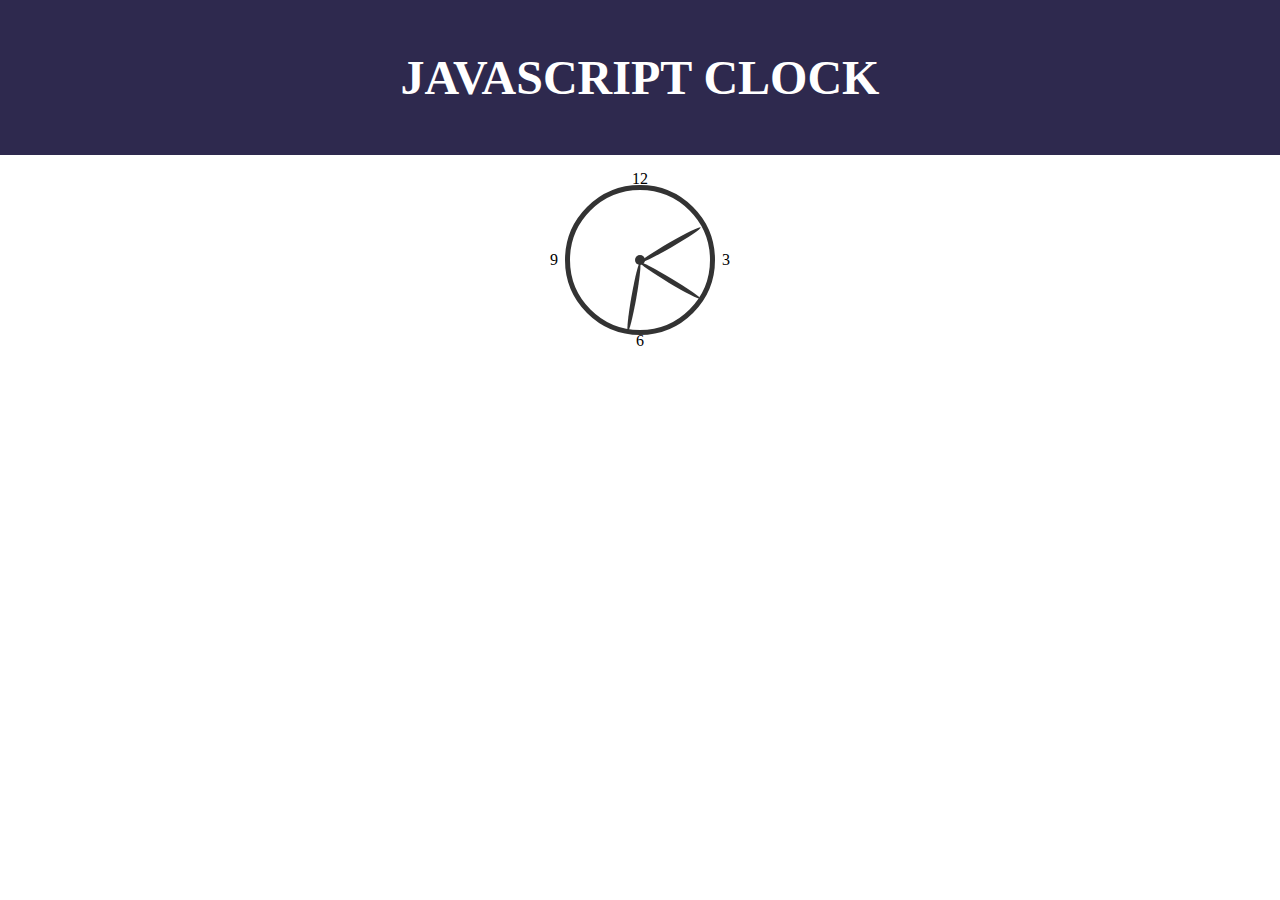
==== js-clock/index.html @ 353fd11a "javascript clock day 2" ====
<!DOCTYPE html>
<html>
<head>
	<title>Javascript Clock</title>
	<link rel="stylesheet" type="text/css" href="css/style.css">
</head>
<body>
	<h1 class="title">Javascript Clock</h1>
	<div class="clock">
		<div class="clock-face">
			<div class="hand hour-hand"></div>
			<div class="hand min-hand"></div>
			<div class="hand second-hand"></div>
			<div class="center-point"></div>

			<div class="t">12</div>
			<div class="three">3</div>
			<div class="six">6</div>
			<div class="nine">9</div>
		</div>
	</div>
	
	<script type="text/javascript" src="js/main.js"></script>
</body>
</html>
---- js-clock/css/style.css ----
*{
	margin: 0;
	padding: 0;
	box-sizing: border-box;
}
.title{
	background: #2E294E;
	color: #fff;
	font-size: 48px;
	text-align: center;
	padding: 50px;
	text-transform: uppercase;
	margin-bottom: 30px;
}
.clock{
	width: 200px;
	height: 200px;
	margin:0 auto;
	position: relative;
}
.clock-face{
	width: 150px;
	height: 150px;
	margin: 0 auto;
	border:5px solid #333;
	border-radius: 50%;
	position: relative;
}
.hand{
	position: absolute;
	width: 50%;
	height: 5px;
	background: #333;
	top: 50%;
	left: 0;
	transform-origin: 100%;
	transform: translate(0,-50%) rotate(90deg);
	border-radius: 50%;
	transition: all 0.05s;
    transition-timing-function: cubic-bezier(0.1, 2.7, 0.58, 1);
}

.t{
	position: absolute;
	left: 50%;
	top:-20px;
	transform: translate(-50%,0);
}
.six{
	position: absolute;
	left: 50%;
	bottom:-20px;
	transform: translate(-50%,0);
}
.three{
	position: absolute;
	top: 50%;
	right:-20px;
	transform: translate(0,-50%);
}
.nine{
	position: absolute;
	top: 50%;
	left:-20px;
	transform: translate(0,-50%);
}
.t{
	position: absolute;
	left: 50%;
	top:-20px;
	transform: translate(-50%,0);
}
.center-point{
	width: 10px;
	height: 10px;
	border-radius: 50%;
	background: #333;
	position: absolute;
	top:50%;
	left: 50%;
	transform: translate(-50%,-50%);

}
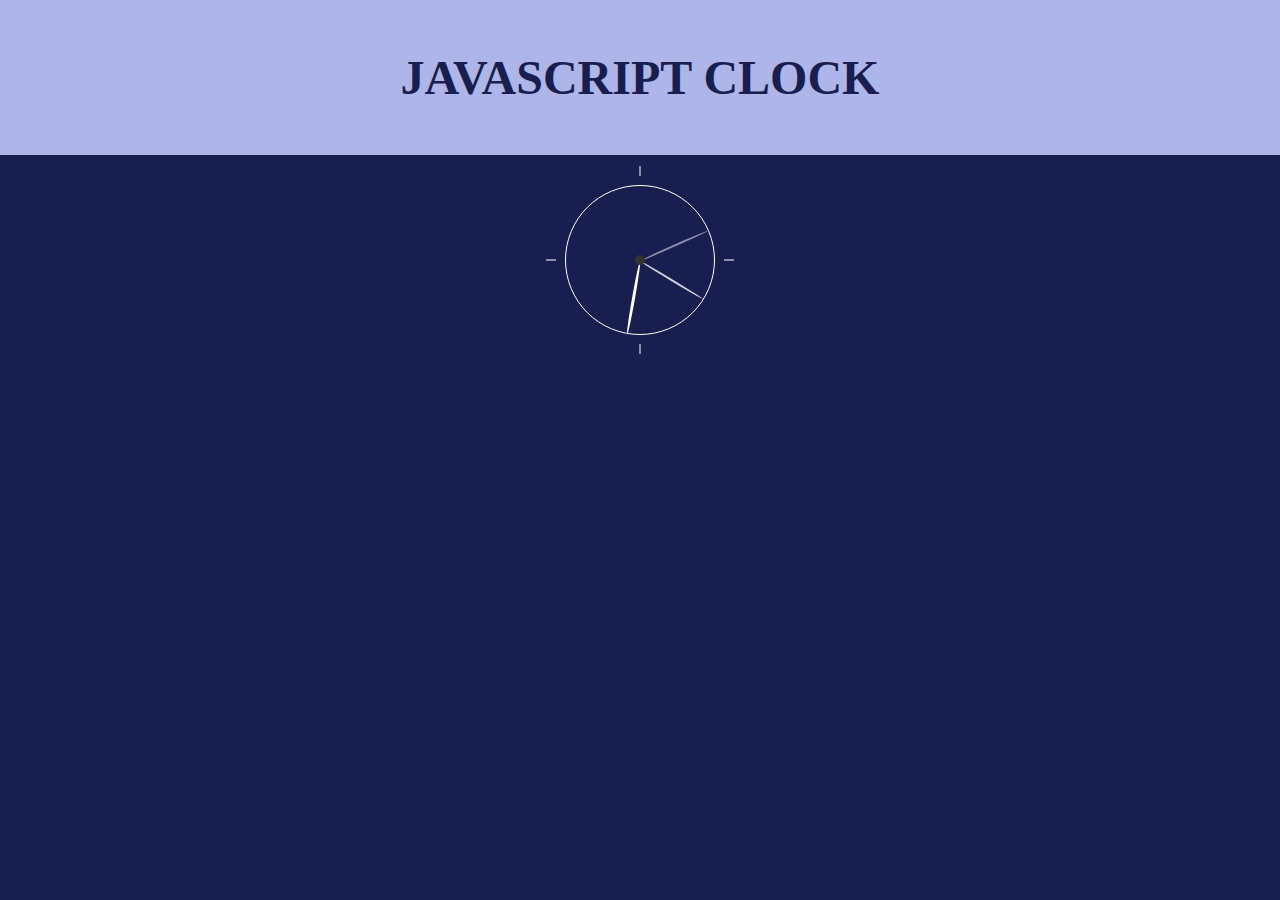
==== commit 581b1c26: "css design update" ====
--- a/js-clock/index.html
+++ b/js-clock/index.html
@@ -13,13 +13,12 @@
 			<div class="hand second-hand"></div>
 			<div class="center-point"></div>
 
-			<div class="t">12</div>
-			<div class="three">3</div>
-			<div class="six">6</div>
-			<div class="nine">9</div>
+			<div class="t"></div>
+			<div class="three"></div>
+			<div class="six"></div>
+			<div class="nine"></div>
 		</div>
-	</div>
-	
+	</div>	
 	<script type="text/javascript" src="js/main.js"></script>
 </body>
 </html>--- a/js-clock/css/style.css
+++ b/js-clock/css/style.css
@@ -3,14 +3,17 @@
 	padding: 0;
 	box-sizing: border-box;
 }
+body{
+	background: #181E50;
+}
 .title{
-	background: #2E294E;
-	color: #fff;
+	color: #181E50;
 	font-size: 48px;
 	text-align: center;
 	padding: 50px;
 	text-transform: uppercase;
 	margin-bottom: 30px;
+	background: #aeb5e8;
 }
 .clock{
 	width: 200px;
@@ -22,43 +25,73 @@
 	width: 150px;
 	height: 150px;
 	margin: 0 auto;
-	border:5px solid #333;
+	border:1px solid #fff;
 	border-radius: 50%;
 	position: relative;
+	background: #181E50;
 }
 .hand{
 	position: absolute;
 	width: 50%;
-	height: 5px;
+	height: 2px;
 	background: #333;
 	top: 50%;
 	left: 0;
 	transform-origin: 100%;
 	transform: translate(0,-50%) rotate(90deg);
-	border-radius: 50%;
+	border-radius: 80%;
 	transition: all 0.05s;
     transition-timing-function: cubic-bezier(0.1, 2.7, 0.58, 1);
 }
+.hour-hand{
+	background: #fff;
+	opacity: 1;
 
+	height: 3px;
+}
+.min-hand{
+	background: #fff;
+	opacity: .8;
+
+	height: 2px;
+}
+.second-hand{
+	background: #fff;
+	opacity: .5;
+
+	height: 2px;
+}
 .t{
 	position: absolute;
+	height: 10px;
+	width: 0;
+	border-right:1px solid #fff;
 	left: 50%;
 	top:-20px;
 	transform: translate(-50%,0);
 }
 .six{
 	position: absolute;
+	width: 0;
+	height: 10px;
+	border-right:1px solid #fff;
 	left: 50%;
 	bottom:-20px;
 	transform: translate(-50%,0);
 }
 .three{
+	height: 0px;
+	width: 10px;
+	border-top:1px solid #fff;
 	position: absolute;
 	top: 50%;
 	right:-20px;
 	transform: translate(0,-50%);
 }
 .nine{
+	height: 0px;
+	width: 10px;
+	border-top:1px solid #fff;
 	position: absolute;
 	top: 50%;
 	left:-20px;
